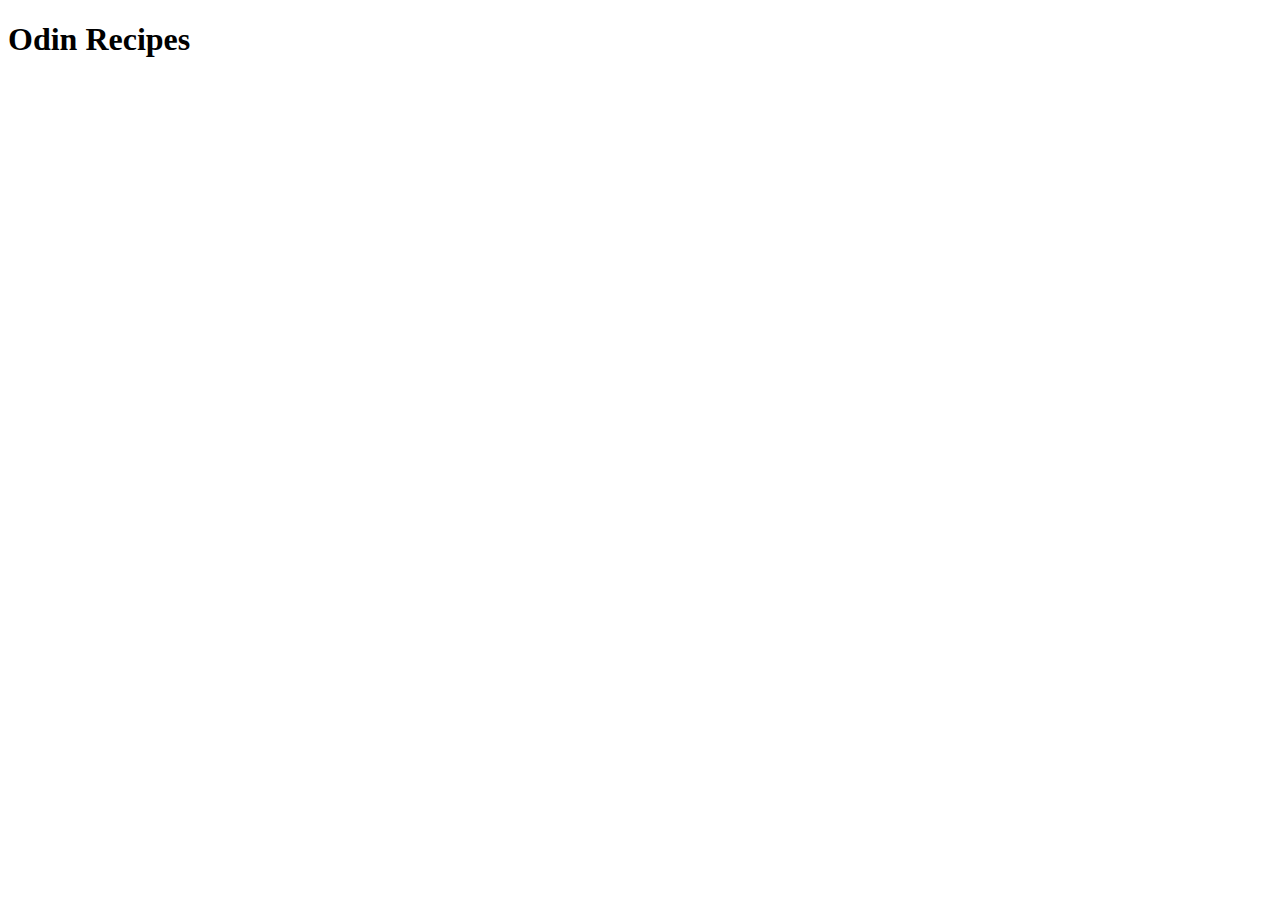
==== index.html @ 36d288f1 "Add index.html" ====
<!DOCTYPE html>
<html lang="en">
    <head>
        <title>Recipe website</title>
        <meta charset="UTF-8">
        <meta name="viewport" content="width=device-width, initial-scale=1.0">
    </head>
    <body>
        <h1>Odin Recipes</h1>
    </body>
</html>
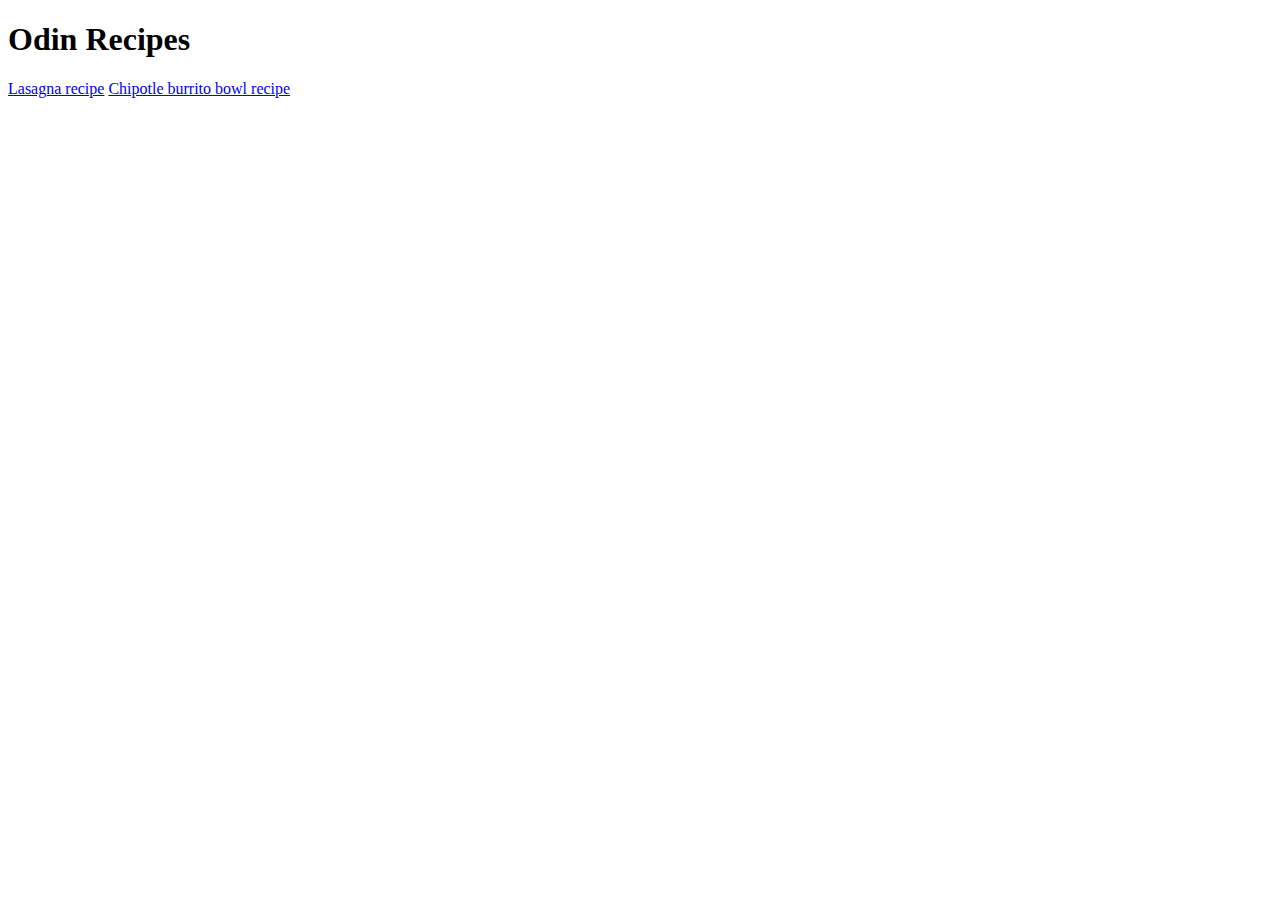
==== commit 816cf74b: "Link home page to burrito bowl recipe and fix typo" ====
--- a/index.html
+++ b/index.html
@@ -7,5 +7,7 @@
     </head>
     <body>
         <h1>Odin Recipes</h1>
+        <a href="recipes/lasagna.html">Lasagna recipe</a>
+        <a href="recipes/chipotle-burrito-bowl.html">Chipotle burrito bowl recipe</a>
     </body>
 </html>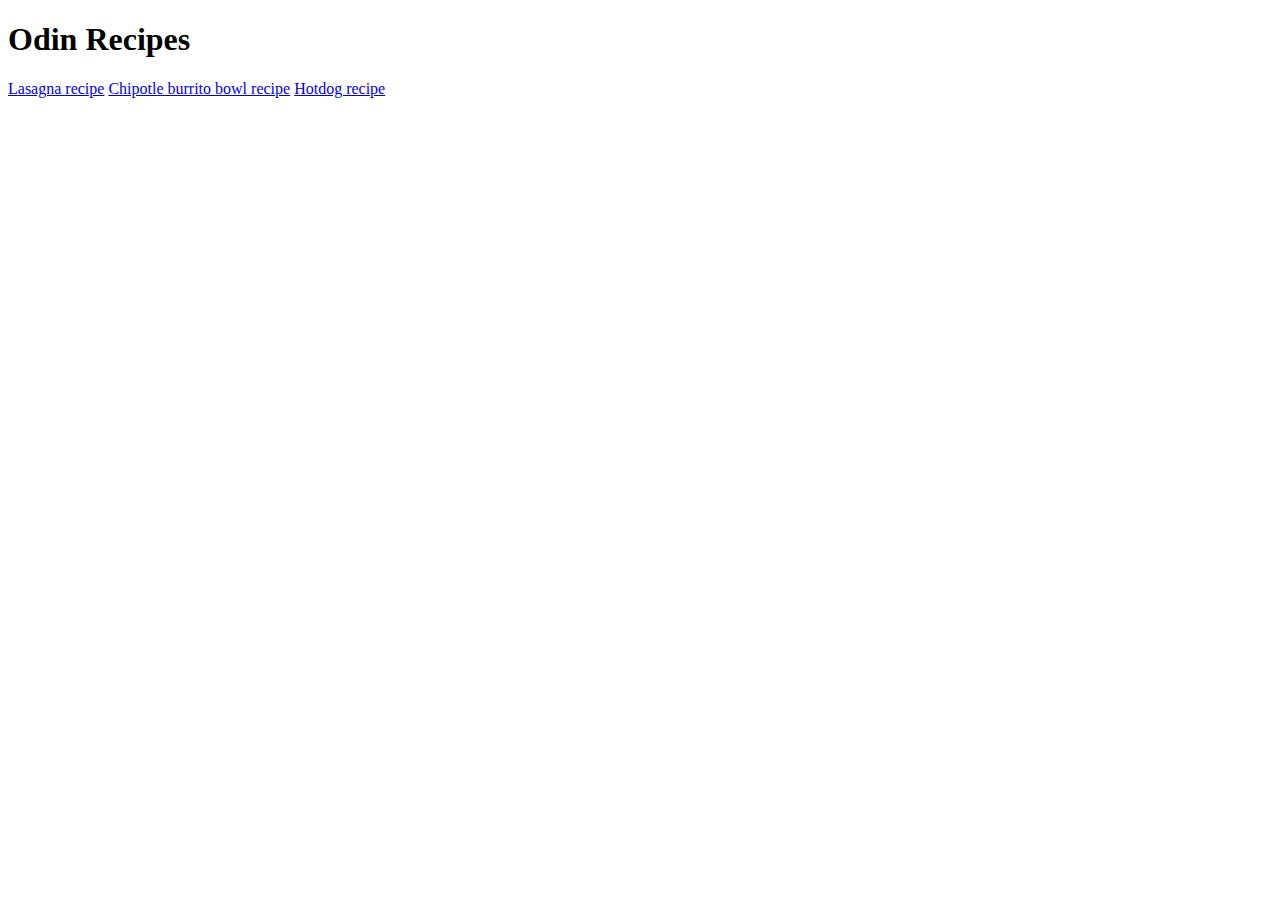
==== commit 6134f0d7: "Add hotdog recipe page and link from homepage" ====
--- a/index.html
+++ b/index.html
@@ -9,5 +9,6 @@
         <h1>Odin Recipes</h1>
         <a href="recipes/lasagna.html">Lasagna recipe</a>
         <a href="recipes/chipotle-burrito-bowl.html">Chipotle burrito bowl recipe</a>
+        <a href="recipes/hotdog.html">Hotdog recipe</a>
     </body>
 </html>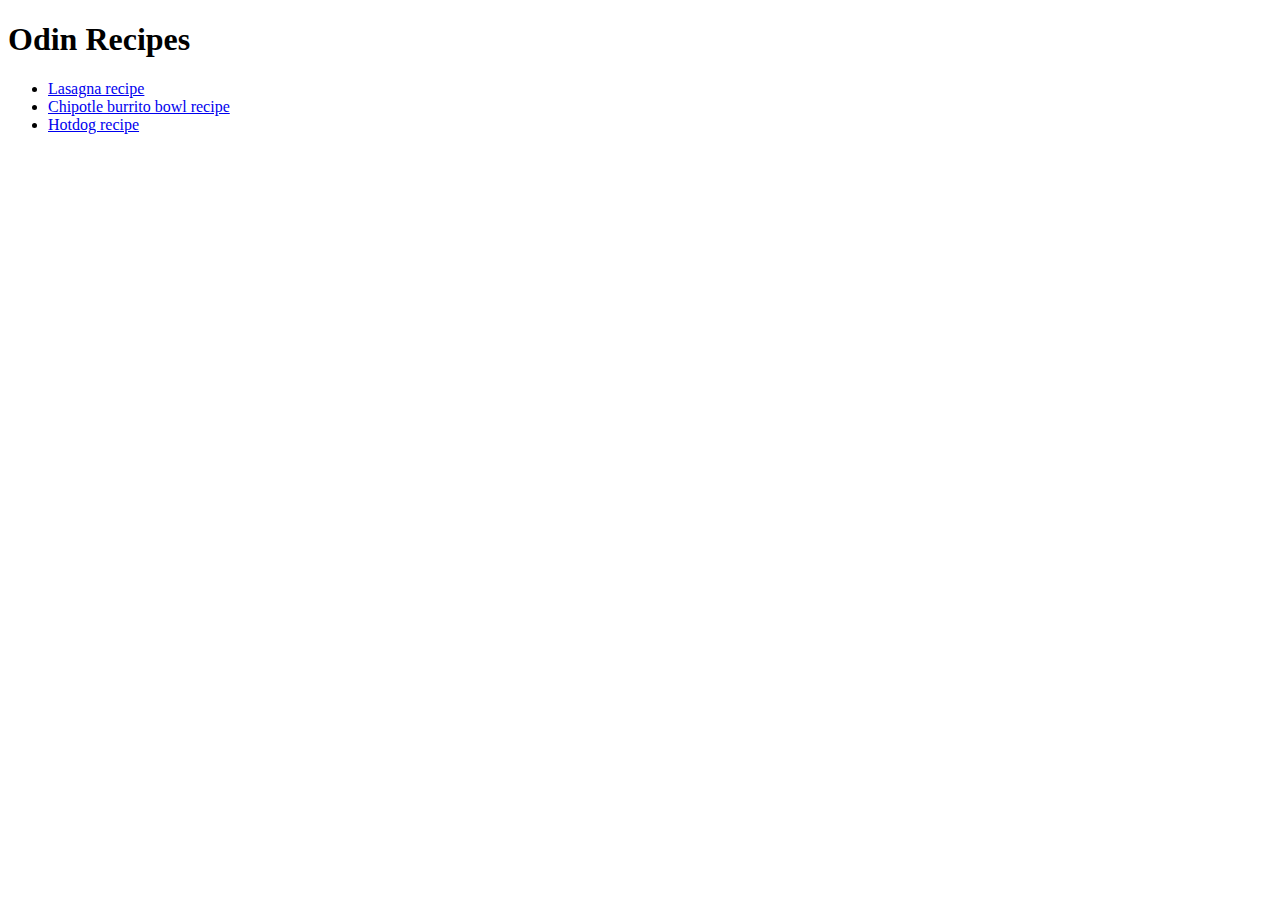
==== commit 1127c99d: "Organize recipe links on homepage into a list" ====
--- a/index.html
+++ b/index.html
@@ -7,8 +7,10 @@
     </head>
     <body>
         <h1>Odin Recipes</h1>
-        <a href="recipes/lasagna.html">Lasagna recipe</a>
-        <a href="recipes/chipotle-burrito-bowl.html">Chipotle burrito bowl recipe</a>
-        <a href="recipes/hotdog.html">Hotdog recipe</a>
+        <ul>
+            <li><a href="recipes/lasagna.html">Lasagna recipe</a></li>
+            <li><a href="recipes/chipotle-burrito-bowl.html">Chipotle burrito bowl recipe</a></li>
+            <li><a href="recipes/hotdog.html">Hotdog recipe</a></li>
+        </ul>
     </body>
 </html>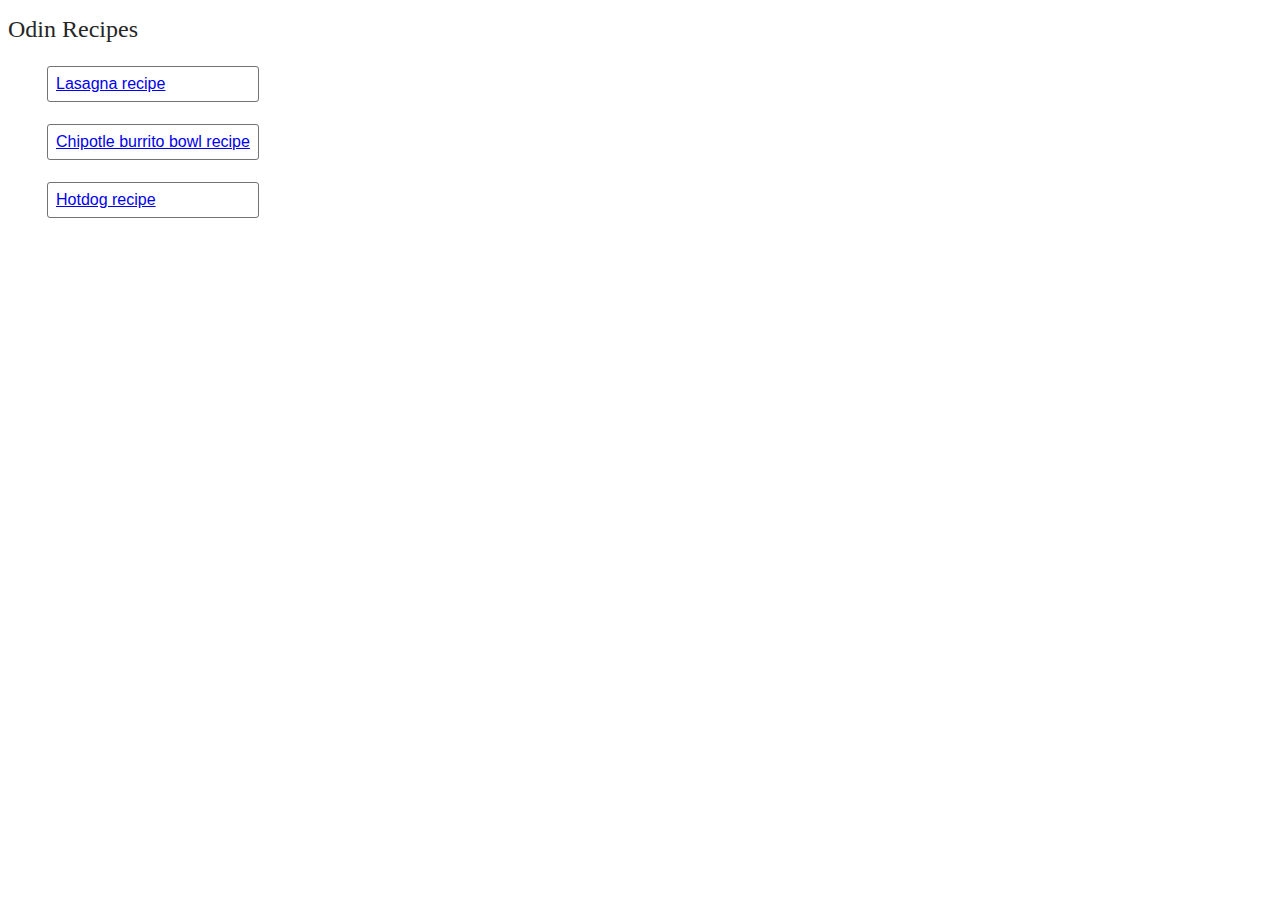
==== commit aee7107f: "Add styling to the homepage and recipe pages" ====
--- a/index.html
+++ b/index.html
@@ -4,13 +4,14 @@
         <title>Recipe website</title>
         <meta charset="UTF-8">
         <meta name="viewport" content="width=device-width, initial-scale=1.0">
+        <link rel="stylesheet" href="style.css">
     </head>
     <body>
         <h1>Odin Recipes</h1>
         <ul>
-            <li><a href="recipes/lasagna.html">Lasagna recipe</a></li>
-            <li><a href="recipes/chipotle-burrito-bowl.html">Chipotle burrito bowl recipe</a></li>
-            <li><a href="recipes/hotdog.html">Hotdog recipe</a></li>
+            <li class="list1"><a href="recipes/lasagna.html">Lasagna recipe</a></li>
+            <li class="list1"><a href="recipes/chipotle-burrito-bowl.html">Chipotle burrito bowl recipe</a></li>
+            <li class="list1"><a href="recipes/hotdog.html">Hotdog recipe</a></li>
         </ul>
     </body>
 </html>--- a/style.css
+++ b/style.css
@@ -0,0 +1,35 @@
+
+h1,
+h2 { 
+    font-family: 'Untitled' , serif;
+    font-size: 24px;
+    font-weight: 300;
+    color: hsl(0, 0%, 15%);
+}
+
+h2{
+    font-size: 20px;
+}
+
+p,
+ul,
+ol {
+    font-family: 'Lato', 'Untitled' , sans-serif;
+    font-size: 16px;
+    font-weight: 300;
+    max-width: fit-content;
+}
+
+.list1{
+    color: rgb(255, 255, 255);
+    outline: 1px solid rgba(55, 55, 55, 0.702);
+    border-radius: 2px;
+    margin-top: 24px;
+    margin-bottom: 24px;
+    padding: 8px;
+}
+
+img{
+    height: 250px;
+    width: auto;
+}